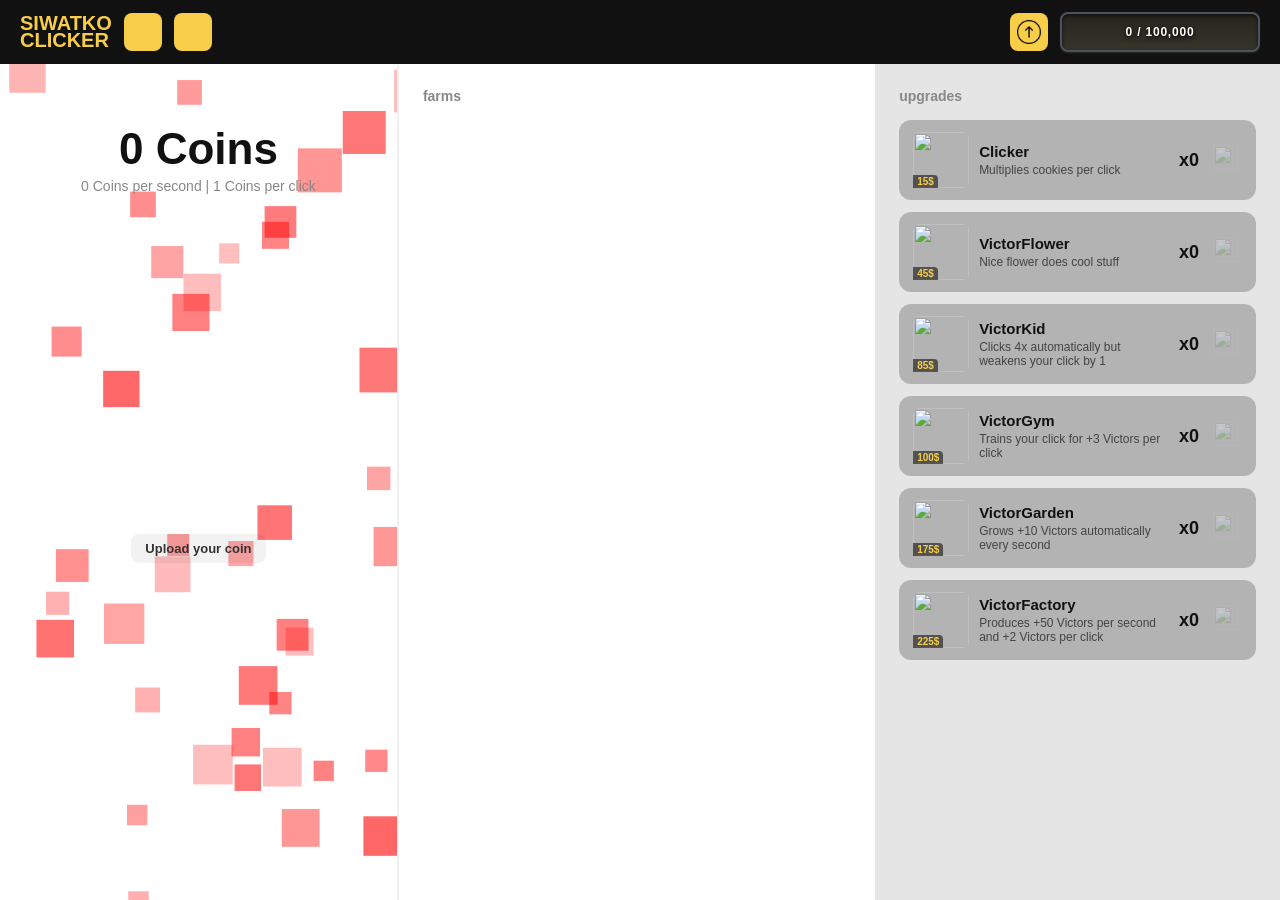
==== index.html @ c1b28956 "Merge pull request #3 from Dancat69/main Almost final" ====
<!DOCTYPE html>
<html lang="en">
    <head>
        <meta charset="UTF-8">
        <meta name="viewport" content="width=device-width, initial-scale=1.0">
        <title>Siwatko Clicker</title>
        <link rel="stylesheet" href="styles.css">
    </head>
    <body>
        <div class="app">
            <nav>
                <h1>Siwatko<br>Clicker</h1>
                
                <button id="achievements_button" onclick="toggleAchievements()"></button>
                <button id="leaderboard_button" onclick="window.open('https://leaguesofcode.space/leaderboard/')"></button>

                <div class="rebirth_container">
                    <button id="rebirth_upgrade_button" onclick="toggleupgrades()"></button>
                    <button id="rebirth_button" type="button" disabled>
                        <div class="rebirth_btn_fill" id="rebirth_btn_fill"></div>
                        <span class="rebirth_btn_text" id="rebirth_btn_text">0 / 100,000</span>
                    </button>
                </div>
            </nav>
            
            <div id="achievements_panel" class="achievements_panel"></div>

            <div id="skill_tree_panel" class="skill_tree_panel">
                <div class="skill_tree_header">
                    <h2>Rebirth Upgrades</h2>
                    <div class="skill_tree_controls">
                        <span id="rebirth_coins_display">Rebirth Coins: 0</span>
                        <button class="close_skill_tree" onclick="toggleupgrades()">X</button>
                    </div>
                </div>
                <div class="skill_tree_viewport" id="skill_tree_viewport">
                    <div class="skill_tree_map" id="skill_tree_map">
                        </div>
                </div>
            </div>

            <div class="game">
                <div class="cookie_window">
                    <canvas id="rain_canvas"></canvas>
                    
                    <a class="counter_text" id="counter_text">X Victors</a>
                    <a class="rate_text">1 victor per second</a>
                    <div class="cookie_container">
                        <button class="cookie_button" id="cookie_button"></button>
                    </div>
                    <div class="coin_controls">
                        <label class="coin_upload" for="coin_upload_input">Upload your coin</label>
                        <button class="coin_reset" id="coin_reset" hidden>reset</button>
                    </div>
                    <input type="file" id="coin_upload_input" accept="image/*" hidden>
                </div>
                
                <div class="farms_section" id="farms_section">
                    <div class="section_label">farms</div>
                </div>
                
                <div class="upgrades_window" id="upgrades_window">
                    <div class="section_label">upgrades</div>
                </div>
            </div>
        </div>
        <script src="script.js"></script>
    </body>
</html>
---- styles.css ----
:root {
    background-color: #ffffff;
    color: #333;
    font-family: 'Arial', sans-serif;
}

body {
    margin: 0;
    padding: 0;
}

/* ── nav (Horní lišta) ──────────────────────────────── */
nav {
    display: flex;
    align-items: center;
    padding: 12px 20px;
    gap: 12px;
    background-color: #111;
    width: 100%;
    box-sizing: border-box;
}

nav h1 {
    font-weight: 900;
    text-transform: uppercase;
    line-height: 0.85;
    font-size: 20px;
    color: #F8CD47;
    margin: 0; 
}

nav > button {
    width: 38px;
    height: 38px;
    background-color: #F8CD47;
    background-size: cover;
    background-position: center;
    border: none;
    cursor: pointer;
    border-radius: 8px;
    flex-shrink: 0;
}

nav > button:HOVER { background-color: #ffe7a1; }
nav > button:ACTIVE { background-color: #e6ac01; }

nav > .rebirth_container > button {
    width: 38px;
    height: 38px;
    background-color: #F8CD47;
    background-size: cover;
    background-position: center;
    border: none;
    cursor: pointer;
    border-radius: 8px;
    flex-shrink: 0;
}

nav > .rebirth_container > button:HOVER { background-color: #ffe7a1; }
nav > .rebirth_container > button:ACTIVE { background-color: #e6ac01; }

#achievements_button { background-image: url("res/achievement.png"); background-size: 24px; background-repeat: no-repeat; }
#leaderboard_button { background-image: url("res/leaderboard.png"); background-size: 24px; background-repeat: no-repeat; }
#rebirth_upgrade_button { background-image: url("res/rebirth.png"); background-size: 24px; background-repeat: no-repeat; }

.rebirth_container {
    margin-left: auto; 
    display: flex;
    flex-direction: row;
    align-items: center;
    gap: 12px;
}

/* Rebirth Progress Tlačítko (Kombinace baru a tlačítka) */
#rebirth_button {
    width: 200px;
    height: 40px;
    position: relative;
    background: linear-gradient(to bottom, #26251e, #36352a);
    border: 2px solid #48535e;
    border-radius: 8px;
    padding: 0;
    overflow: hidden;
    cursor: not-allowed;
    display: flex;
    align-items: center;
    justify-content: center;
    box-shadow: inset 0 2px 4px rgba(0, 0, 0, 0.6), 0 1px 2px rgba(255, 255, 255, 0.1);
    transition: all 0.3s ease;
}

/* Plnící se zářivý ukazatel */
.rebirth_btn_fill {
    position: absolute;
    top: 0;
    left: 0;
    height: 100%;
    width: 0%; 
    background: linear-gradient(to right, #cbb811 0%, #fce625 100%);
    box-shadow: 0 0 10px rgba(248, 252, 37, 0.5);
    transition: width 0.3s cubic-bezier(0.4, 0, 0.2, 1);
    z-index: 1;
}

/* Lesklý přechodový proužek přes bar */
.rebirth_btn_fill::after {
    content: '';
    position: absolute;
    top: 0; right: 0; bottom: 0; left: 0;
    background: linear-gradient(
        rgba(255,255,255,0.15) 0%,
        rgba(255,255,255,0) 50%,
        rgba(0,0,0,0.15) 100%
    );
}

/* Text uvnitř progress baru */
.rebirth_btn_text {
    position: relative;
    z-index: 2;
    font-size: 12px;
    font-weight: 900;
    color: #ffffff;
    text-shadow: 0 2px 4px rgba(0, 0, 0, 0.9), 0 0 2px rgba(0, 0, 0, 0.5);
    letter-spacing: 0.8px;
    text-transform: uppercase;
    pointer-events: none;
    transition: all 0.3s ease;
}

/* STAV: Rebirth je připraven (Tlačítko svítí a pulzuje) */
#rebirth_button:not(:disabled) {
    cursor: pointer;
    border-color: #00e5ff;
    animation: ready_glow 2s infinite alternate;
}

#rebirth_button:not(:disabled) .rebirth_btn_fill {
    background: linear-gradient(to right, #cbb811 0%, #fce625 100%);
}

#rebirth_button:not(:disabled) .rebirth_btn_text {
    font-size: 13px;
    letter-spacing: 1.5px;
    color: #ffffff;
    text-shadow: 0 0 10px #fffb00, 0 2px 4px rgba(0,0,0,0.8);
}

#rebirth_button:not(:disabled):hover {
    transform: scale(1.03);
    border-color: #ffffff;
}

#rebirth_button:not(:disabled):active {
    transform: scale(0.97);
}

@keyframes ready_glow {
    from { box-shadow: 0 0 8px rgba(255, 251, 0, 0.4), inset 0 1px 2px rgba(255,255,255,0.2); border-color: #fef24f; }
    to { box-shadow: 0 0 20px rgba(255, 251, 0, 0.8), inset 0 1px 2px rgba(255,255,255,0.4); border-color: #ffffff; }
}

/* ── Hlavní Layout ──────────────────────────────────── */
.app {
    display: flex;
    flex-direction: column;
    align-items: stretch;
    height: 100vh; 
    overflow: hidden;
}

.game {
    display: flex;
    flex-direction: row;
    width: 100%;
    flex: 1;
    overflow: hidden; 
}

.section_label {
    font-size: 14px;
    font-weight: 700;
    text-transform: lowercase; 
    color: #888;
    padding: 0 0 16px 0;
    background-color: transparent;
    width: 100%;
}

/* ── Levý panel (Coin Okno) ─────────────────────────── */
.cookie_window {
    display: flex;
    align-items: center;
    flex-direction: column;
    padding: 60px 20px;
    flex: 1; 
    background-color: #ffffff;
    color: #111;
    position: relative; 
    overflow-x: hidden;
    overflow-y: auto; 
    scrollbar-width: none;     
    -ms-overflow-style: none;  
}

.cookie_window::-webkit-scrollbar {
    display: none;             
}

#rain_canvas {
    position: absolute; 
    top: 0; left: 0;
    width: 100%; height: 100%;
    pointer-events: none; 
    z-index: 0; 
}

.counter_text, 
.rate_text, 
.cookie_container, 
.coin_controls {
    position: relative;
    z-index: 1; 
    margin-top: 80px;
}

.counter_text {
    font-weight: 800;
    font-size: 44px;
    color: #111;
    text-align: center;
    margin-top: 0px;
}

.rate_text {
    font-size: 14px;
    color: #888;
    text-align: center;
    font-weight: 400;
    margin-top: 4px;
}

.cookie_container {
    width: 260px;
    height: 260px;
    display: flex;
    align-items: center;
    justify-content: center;
    margin-top: 40px;
    position: relative;
}

.cookie_button {
    width: 220px;
    height: 220px;
    background-color: transparent;
    background-image: url("res/coin.png");
    background-position: center;
    background-size: cover;
    border: none;
    cursor: pointer;
    transition: width 0.05s, height 0.05s;
    position: relative;
    z-index: 1;
    border-radius: 50%;
    will-change: width, height;
}

.cookie_button:hover  { width: 226px; height: 226px; }
.cookie_button:active { width: 236px; height: 236px; }

/* Obíhající kurzory */
.orbit_hand {
    width: 30px;
    height: 30px;
    position: absolute;
    left: calc(50% + 145px * cos(var(--angle)));
    top: calc(50% + 145px * sin(var(--angle)));
    object-fit: contain;
    margin-top: -15px;
    margin-left: -15px;
    z-index: 2;
    transform-origin: center center;
    transform: rotate(calc(var(--angle) + 90deg)); 
    will-change: transform;
}

.cookie_container.spinning .orbit_hand {
    animation: orbit_spin 10s linear infinite;
}

@keyframes orbit_spin {
    from { transform: rotate(calc(var(--angle) + 90deg)) rotate(0deg); }
    to   { transform: rotate(calc(var(--angle) + 90deg)) rotate(360deg); }
}

.cookie_container.click_spin .orbit_hand {
    animation: individual_360_spin 0.35s cubic-bezier(0.25, 1, 0.5, 1) forwards;
}

@keyframes individual_360_spin {
    from { transform: rotate(calc(var(--angle) + 90deg)) rotate(0deg); }
    to   { transform: rotate(calc(var(--angle) + 90deg)) rotate(360deg); }
}

/* Hardwarově akcelerované vyskakování čísel */
.floating_click_text {
    position: fixed;
    pointer-events: none;
    font-size: 24px;
    font-weight: 900;
    color: #F8CD47;
    text-shadow: 0 2px 5px rgba(0,0,0,0.7);
    z-index: 9999;
    user-select: none;
    will-change: transform, opacity;
    animation: floating_text_anim 0.8s cubic-bezier(0.16, 1, 0.3, 1) forwards;
}

@keyframes floating_text_anim {
    0% { transform: translate(-50%, -50%) scale(0.6); opacity: 1; }
    100% { transform: translate(calc(-50% + var(--random-x)), calc(-50% + var(--random-y))) scale(1.1); opacity: 0; }
}

/* Ovládání nahrávání mincí */
.coin_controls {
    display: flex;
    align-items: center;
    gap: 12px;
    margin-top: 40px;
}

.coin_upload {
    cursor: pointer;
    font-size: 13px;
    font-weight: 600;
    padding: 7px 14px;
    border-radius: 8px;
    background-color: rgba(0,0,0,0.05);
    color: #333;
    user-select: none;
}

.coin_upload:hover { background-color: rgba(0,0,0,0.12); }

.coin_reset {
    cursor: pointer;
    font-size: 12px;
    border: none;
    background: transparent;
    color: #888;
    text-decoration: underline;
}

.cookie_button.custom_face { border-radius: 50%; }

/* ── Prostřední panel (Farmy) ───────────────────────── */
#farms_section {
    flex: 1.2; 
    background-color: #ffffff;
    display: flex;
    flex-direction: column;
    padding: 24px;
    overflow-y: auto;
    border-left: 2px solid #f0f0f0;
}

.farm_panel {
    display: flex;
    flex-direction: row;       
    flex-wrap: nowrap;          
    align-items: flex-end;     
    gap: 8px;
    padding: 12px;
    border-radius: 12px;
    margin-bottom: 16px;
    min-height: 100px;         
    background-color: #87CEEB; 
    background-image: url('res/field.png'); 
    background-size: cover;
    background-position: center bottom;
    border: 2px solid #e0e0e0;
    overflow-x: auto;           
    overflow-y: hidden;         
    white-space: nowrap;        
}

.farm_panel::-webkit-scrollbar { height: 6px; }
.farm_panel::-webkit-scrollbar-thumb { background: rgba(0, 0, 0, 0.2); border-radius: 3px; }

.farm_img {
    width: 45px;               
    height: 45px;
    object-fit: contain;
    display: inline-block;     
    filter: drop-shadow(0px 4px 3px rgba(0,0,0,0.4)); 
}

/* ── Pravý panel (Základní Upgrady) ─────────────────── */
#upgrades_window {
    flex: 1;
    background-color: #e5e5e5;
    display: flex;
    flex-direction: column;
    padding: 24px;
    overflow-y: auto;
}

.upgrade {
    display: flex;
    flex-direction: row;
    align-items: center;
    gap: 10px;
    background-color: #b3b3b3;
    color: #111;
    padding: 12px 14px;
    border-radius: 12px;
    border: none;
    margin-bottom: 12px;
    cursor: pointer;
    user-select: none;
    transition: background-color 0.1s;
}

.upgrade:hover  { background-color: #a3a3a3; }
.upgrade:active { background-color: #999999; }

.upgrade_icon_container {
    width: 56px;
    height: 56px;
    position: relative;
    flex-shrink: 0;
}

.upgrade_icon {
    width: 100%;
    height: 100%;
    object-fit: contain;
    border-radius: 6px;
}

.upgrade_price {
    position: absolute;
    bottom: 0;
    left: 0;
    font-size: 10px;
    font-weight: 700;
    background: rgba(0,0,0,0.55);
    color: #F8CD47;
    padding: 1px 4px;
    border-radius: 0 4px 0 0;
}

.upgrade_body {
    flex: 1;
    display: flex;
    flex-direction: column;
    gap: 3px;
}

.upgrade_title { font-size: 15px; font-weight: 700; }
.upgrade_description { font-size: 12px; color: #444; }
.upgrade_counter { font-size: 18px; font-weight: 800; color: #111; flex-shrink: 0; }

.upgrade_delete {
    background: none;
    border: none;
    font-size: 18px;
    cursor: pointer;
    flex-shrink: 0;
    opacity: 0.3;
    transition: opacity 0.2s;
    padding: 4px;
}
.upgrade_delete:hover { opacity: 1; }

/* ── Achievement Okna & Popup ────────────────────────── */
.achievement_popup {
    position: fixed;
    bottom: -100px;
    right: 20px;
    background-color: #1a1a1a;
    border: 2px solid gold;
    border-radius: 12px;
    padding: 12px 20px;
    display: flex;
    align-items: center;
    gap: 12px;
    z-index: 999;
    transition: bottom 0.5s ease;
    max-width: 300px;
}

.achievement_popup.show { bottom: 20px; }
.achievement_popup_icon { font-size: 28px; }
.achievement_popup_body { display: flex; flex-direction: column; gap: 3px; }
.achievement_popup_title { font-size: 11px; color: gold; text-transform: uppercase; letter-spacing: 1px; }
.achievement_popup_name { font-size: 15px; font-weight: bold; color: white; }
.achievement_popup_desc { font-size: 12px; color: #aaa; }

.achievements_panel {
    display: none;
    flex-direction: column;
    gap: 10px;
    background-color: #1a1a1a;
    border: 2px solid gold;
    border-radius: 12px;
    padding: 20px;
    margin-top: 10px;
    width: 320px;
    max-height: 380px;
    overflow-y: auto;
    position: absolute;
    top: 65px;
    left: 50%;
    transform: translateX(-50%);
    z-index: 100;
}

.achievements_panel.open { display: flex; }
.achievement_row { display: flex; align-items: center; gap: 12px; padding: 8px; border-radius: 8px; background-color: #2a2a2a; }
.achievement_row.locked { opacity: 0.3; filter: grayscale(100%); }
.achievement_row_icon   { font-size: 22px; }
.achievement_row_body { display: flex; flex-direction: column; gap: 2px; }
.achievement_row_name { font-size: 14px; font-weight: bold; color: white; }
.achievement_row_desc { font-size: 11px; color: #aaa; }

/* ── Rebirth Skill Tree Panel ───────────────────────── */
.skill_tree_panel {
    display: none;
    flex-direction: column;
    background-color: #1a1a1a;
    border: 3px solid gold;
    border-radius: 12px;
    width: 80vw;
    max-width: 720px;
    height: 75vh;
    position: absolute;
    top: 65px;
    left: 50%;
    transform: translateX(-50%);
    z-index: 101;
    overflow: hidden;
    color: white;
}

.skill_tree_panel.open { display: flex; }

.skill_tree_header {
    display: flex;
    justify-content: space-between;
    align-items: center;
    padding: 10px 20px;
    background-color: #111;
    border-bottom: 2px solid gold;
}

.skill_tree_header h2 { margin: 0; font-size: 18px; color: gold; }

/* Seskupení prvků tak, aby stav mincí byl vždy VIZUÁLNĚ před tlačítkem X */
.skill_tree_controls {
    display: flex;
    align-items: center;
    gap: 15px; 
    margin-left: auto; 
}

#rebirth_coins_display {
    font-weight: bold;
    color: #F8CD47;
}

.close_skill_tree { background: none; border: none; color: white; font-size: 18px; cursor: pointer; }

.skill_tree_viewport {
    flex: 1;
    overflow: hidden;
    position: relative;
    cursor: grab;
    background: radial-gradient(circle, #252525 10%, #111 90%);
}
.skill_tree_viewport:active { cursor: grabbing; }

.skill_tree_map {
    position: absolute;
    width: 1200px;
    height: 1200px;
    top: -320px; 
    left: -240px;
    user-select: none;
}

.skill_node {
    position: absolute;
    width: 50px;
    height: 50px;
    border-radius: 8px;
    border: 2px solid #555;
    background-color: #333;
    background-size: 30px;
    background-repeat: no-repeat;
    background-position: center;
    cursor: pointer;
    display: flex;
    align-items: center;
    justify-content: center;
    font-size: 20px;
    transition: all 0.2s;
    z-index: 5;
}

/* OPRAVA: Při najetí myší uzel okamžitě skočí vrstvou nad ostatní prvky */
.skill_node:hover {
    transform: scale(1.1);
    box-shadow: 0 0 10px rgba(248, 205, 71, 0.6);
    z-index: 999; 
}

.skill_node.silver { border-color: #c0c0c0; background-color: #4a535a; }
.skill_node.gold { border-color: gold; background-color: #5e4f23; }
.skill_node.diamond { border-color: #00e5ff; background-color: #164853; box-shadow: 0 0 8px #00e5ff; }
.skill_node.locked { opacity: 0.3; filter: grayscale(100%); cursor: not-allowed; }

/* OPRAVA: Absolutní z-index priorita pro tooltip, aby byl vždy zobrazen VPRĚDU */
.skill_node::after {
    content: attr(data-tooltip);
    position: absolute;
    bottom: 58px;
    left: 50%;
    transform: translateX(-50%);
    background: rgba(0,0,0,0.95);
    color: #fff;
    padding: 6px 12px;
    border-radius: 6px;
    font-size: 11px;
    white-space: nowrap;
    visibility: hidden;
    opacity: 0;
    transition: opacity 0.15s ease-out;
    z-index: 99999 !important; 
    border: 1px solid gold;
    pointer-events: none; 
    box-shadow: 0 4px 10px rgba(0,0,0,0.5);
}

.skill_node:hover::after { visibility: visible; opacity: 1; }

/* ── Mobilní Responzivita ───────────────────────────── */
@media screen and (max-width: 860px) {
    .app { height: auto; min-height: 100vh; overflow-y: auto; }
    .game { flex-direction: column; height: auto; overflow: visible; }
    .cookie_window, #farms_section, #upgrades_window { flex: none; width: 100%; overflow-y: visible; box-sizing: border-box; }
    .cookie_window { order: 1; padding: 40px 20px; }
    #upgrades_window { order: 2; background-color: #e5e5e5; }
    #farms_section { order: 3; background-color: #b3b3b3; border-left: none; }
}
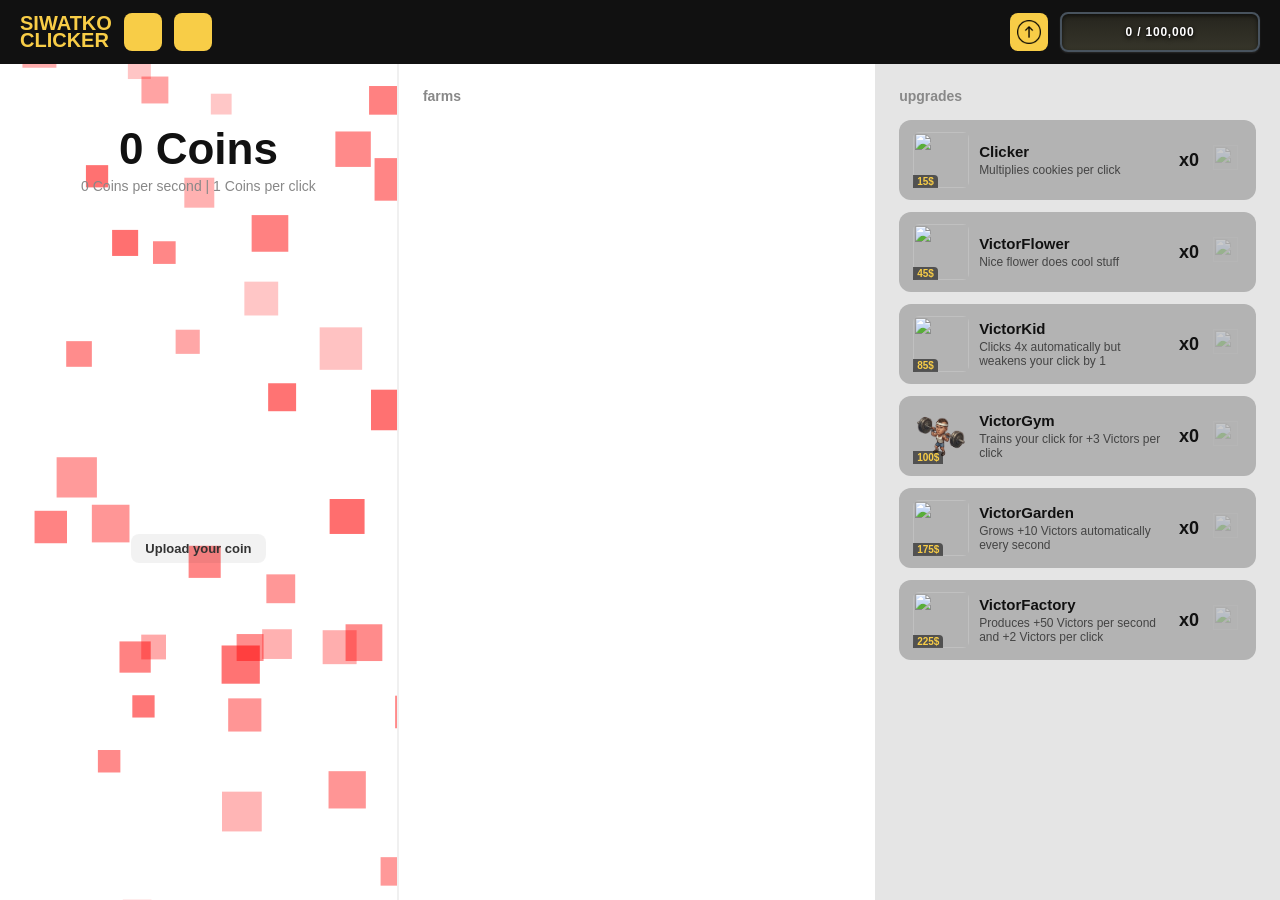
==== commit 2f3aa3a3: "Merge pull request #5 from Dancat69/main victorgym" ====
--- a/index.html
+++ b/index.html
@@ -5,6 +5,7 @@
         <meta name="viewport" content="width=device-width, initial-scale=1.0">
         <title>Siwatko Clicker</title>
         <link rel="stylesheet" href="styles.css">
+        <link rel="icon" type="image/x-icon" href="res/coin.png">
     </head>
     <body>
         <div class="app">
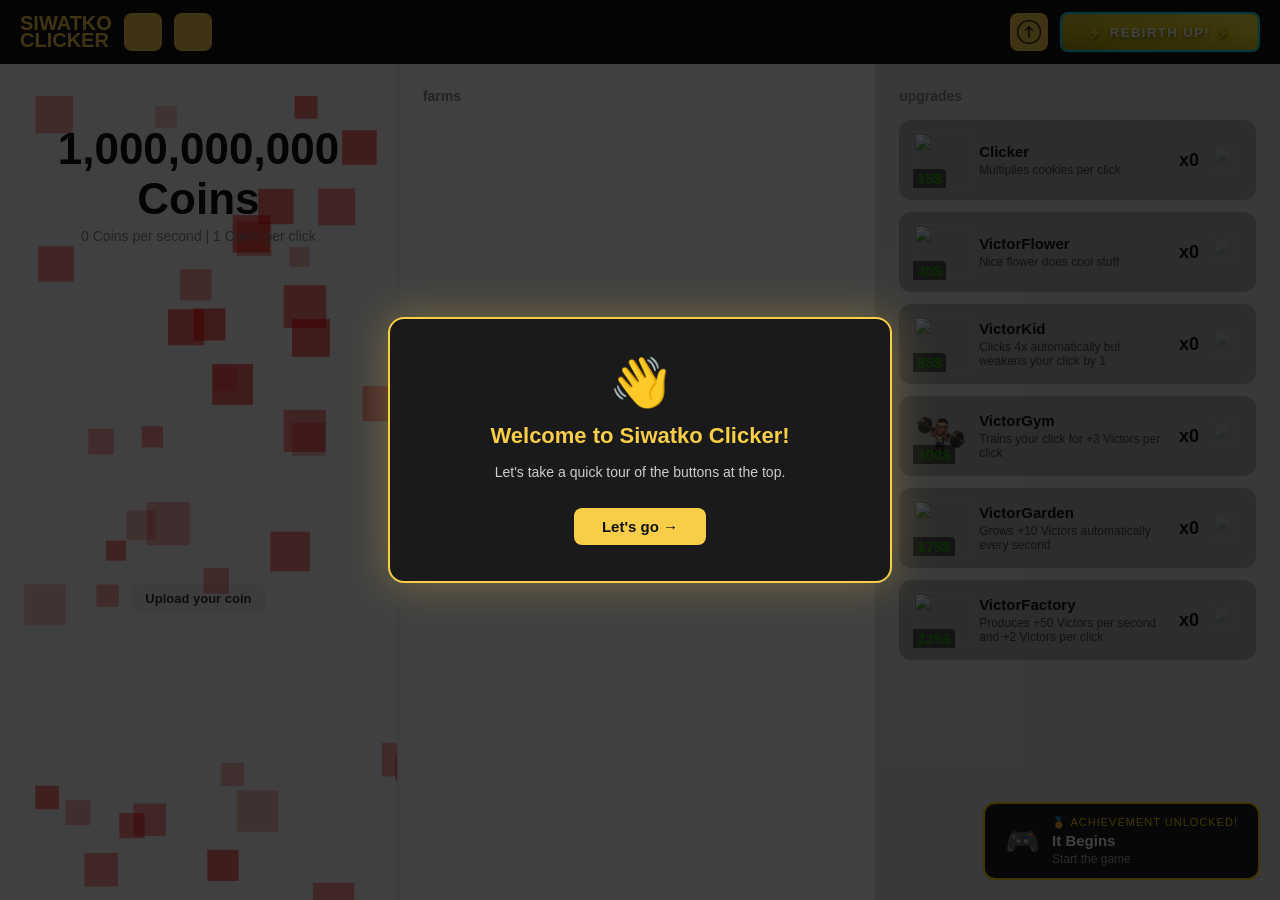
==== commit 5e0755b4: "Merge pull request #6 from Dancat69/main Hello" ====
--- a/index.html
+++ b/index.html
@@ -8,9 +8,50 @@
         <link rel="icon" type="image/x-icon" href="res/coin.png">
     </head>
     <body>
+        <div id="tutorial_overlay" class="tutorial_overlay">
+    <div class="tutorial_box">
+        <div class="tutorial_step" id="tutorial_step_0">
+            <div class="tutorial_icon">👋</div>
+            <h2>Welcome to Siwatko Clicker!</h2>
+            <p>Let's take a quick tour of the buttons at the top.</p>
+            <button class="tutorial_next" onclick="nextTutorialStep()">Let's go →</button>
+        </div>
+        <div class="tutorial_step hidden" id="tutorial_step_1">
+            <div class="tutorial_icon">🏅</div>
+            <h2>Achievements</h2>
+            <p>This button opens your <strong>Achievements panel</strong> on the left. Complete challenges to unlock them — some are secret!</p>
+            <button class="tutorial_next" onclick="nextTutorialStep()">Next →</button>
+        </div>
+        <div class="tutorial_step hidden" id="tutorial_step_2">
+            <div class="tutorial_icon">🏆</div>
+            <h2>Leaderboard</h2>
+            <p>This button opens the <strong>global leaderboard</strong> where you can see how you rank against other players.</p>
+            <button class="tutorial_next" onclick="nextTutorialStep()">Next →</button>
+        </div>
+        <div class="tutorial_step hidden" id="tutorial_step_3">
+            <div class="tutorial_icon">🌳</div>
+            <h2>Rebirth Skill Tree</h2>
+            <p>After your first <strong>Rebirth</strong>, this button unlocks. Spend Rebirth Coins on permanent upgrades that carry over between runs.</p>
+            <button class="tutorial_next" onclick="nextTutorialStep()">Next →</button>
+        </div>
+        <div class="tutorial_step hidden" id="tutorial_step_4">
+            <div class="tutorial_icon">⚡</div>
+            <h2>Rebirth Button</h2>
+            <p>The <strong>progress bar</strong> fills as you earn coins. Once full, you can Rebirth — resetting your coins but earning a Rebirth Coin for permanent upgrades.</p>
+            <button class="tutorial_next" onclick="nextTutorialStep()">Next →</button>
+        </div>
+        <div class="tutorial_step hidden" id="tutorial_step_5">
+            <div class="tutorial_icon">🪙</div>
+            <h2>You're all set!</h2>
+            <p>Click the <strong>coin</strong> to earn coins, buy upgrades on the right, and watch your farms grow in the middle. Good luck!</p>
+            <button class="tutorial_next" onclick="closeTutorial()">Start Playing!</button>
+        </div>
+    </div>
+</div>
         <div class="app">
             <nav>
                 <h1>Siwatko<br>Clicker</h1>
+                
                 
                 <button id="achievements_button" onclick="toggleAchievements()"></button>
                 <button id="leaderboard_button" onclick="window.open('https://leaguesofcode.space/leaderboard/')"></button>
@@ -51,6 +92,7 @@
                     </div>
                     <div class="coin_controls">
                         <label class="coin_upload" for="coin_upload_input">Upload your coin</label>
+                        <span class="coin_upload_hint">🔒 unlock at 1,000 coins</span>
                         <button class="coin_reset" id="coin_reset" hidden>reset</button>
                     </div>
                     <input type="file" id="coin_upload_input" accept="image/*" hidden>
--- a/styles.css
+++ b/styles.css
@@ -443,10 +443,10 @@
     position: absolute;
     bottom: 0;
     left: 0;
-    font-size: 10px;
+    font-size: 15px;
     font-weight: 700;
     background: rgba(0,0,0,0.55);
-    color: #F8CD47;
+    color: #29a510;
     padding: 1px 4px;
     border-radius: 0 4px 0 0;
 }
@@ -506,16 +506,16 @@
     border: 2px solid gold;
     border-radius: 12px;
     padding: 20px;
-    margin-top: 10px;
     width: 320px;
-    max-height: 380px;
+    max-height: 80vh;
     overflow-y: auto;
-    position: absolute;
+    position: fixed;
     top: 65px;
-    left: 50%;
-    transform: translateX(-50%);
+    left: 20px;
     z-index: 100;
 }
+
+.achievements_panel.open { display: flex; }
 
 .achievements_panel.open { display: flex; }
 .achievement_row { display: flex; align-items: center; gap: 12px; padding: 8px; border-radius: 8px; background-color: #2a2a2a; }
@@ -653,4 +653,208 @@
     .cookie_window { order: 1; padding: 40px 20px; }
     #upgrades_window { order: 2; background-color: #e5e5e5; }
     #farms_section { order: 3; background-color: #b3b3b3; border-left: none; }
+}
+
+#afk_prompt {
+    position: fixed;
+    top: 0; left: 0;
+    width: 100%; height: 100%;
+    background: rgba(0,0,0,0.7);
+    display: flex;
+    align-items: center;
+    justify-content: center;
+    z-index: 9999;
+}
+
+.afk_inner {
+    background: #1a1a1a;
+    border: 2px solid gold;
+    border-radius: 16px;
+    padding: 40px;
+    text-align: center;
+    color: white;
+    display: flex;
+    flex-direction: column;
+    gap: 16px;
+}
+
+.afk_inner h2 { font-size: 28px; margin: 0; }
+.afk_inner p { color: #aaa; margin: 0; }
+
+#afk_yes {
+    background: gold;
+    color: black;
+    border: none;
+    padding: 12px 24px;
+    border-radius: 8px;
+    font-size: 16px;
+    font-weight: bold;
+    cursor: pointer;
+}
+
+.golden_victor {
+    position: fixed;
+    width: 60px;
+    height: 60px;
+    cursor: pointer;
+    z-index: 9000;
+    filter: sepia(1) saturate(5) hue-rotate(5deg) brightness(1.4);
+    animation: golden_bob 0.4s ease-in-out infinite alternate;
+    pointer-events: all;
+}
+
+@keyframes golden_bob {
+    from { transform: translateY(0px) rotate(-5deg); }
+    to   { transform: translateY(-8px) rotate(5deg); }
+}
+
+.secret_victor:hover { opacity: 0.8 !important; }
+
+.upgrade_locked {
+    pointer-events: none;
+}
+
+.upgrade_locked .upgrade_icon {
+    filter: brightness(0);
+}
+
+.upgrade_locked .upgrade_title,
+.upgrade_locked .upgrade_description,
+.upgrade_locked .upgrade_counter,
+.upgrade_locked .upgrade_price {
+    color: transparent !important;
+    text-shadow: none;
+    user-select: none;
+}
+
+.upgrade_locked .upgrade_body::after {
+    content: "???";
+    font-size: 15px;
+    font-weight: 700;
+    color: #666;
+}
+
+.upgrade_locked .upgrade_delete {
+    display: none;
+}
+
+.coin_upload_locked {
+    pointer-events: none;
+    opacity: 0.3;
+    cursor: not-allowed;
+}
+
+.coin_upload_hint {
+    display: none;
+    font-size: 11px;
+    color: #F8CD47;
+    font-weight: 600;
+}
+
+.coin_upload_locked ~ .coin_upload_hint {
+    display: inline;
+}
+
+#rebirth_upgrade_button.nav_btn_locked {
+    opacity: 0.35;
+    filter: grayscale(100%);
+    cursor: not-allowed;
+    pointer-events: none;
+}
+
+/* Nav button tooltips */
+nav button[title] {
+    position: relative;
+}
+
+nav button[title]:hover::after {
+    content: attr(title);
+    position: absolute;
+    top: 48px;
+    left: 50%;
+    transform: translateX(-50%);
+    background: rgba(0,0,0,0.9);
+    color: white;
+    padding: 6px 10px;
+    border-radius: 6px;
+    font-size: 12px;
+    white-space: nowrap;
+    z-index: 9999;
+    border: 1px solid #F8CD47;
+    pointer-events: none;
+    font-weight: 500;
+}
+
+.tutorial_overlay {
+    display: none;
+    position: fixed;
+    top: 0; left: 0;
+    width: 100%; height: 100%;
+    background: rgba(0,0,0,0.75);
+    z-index: 99999;
+    align-items: center;
+    justify-content: center;
+}
+
+.tutorial_box {
+    background: #1a1a1a;
+    border: 2px solid #F8CD47;
+    border-radius: 16px;
+    padding: 36px 40px;
+    max-width: 420px;
+    width: 90%;
+    text-align: center;
+    color: white;
+    box-shadow: 0 0 40px rgba(248, 205, 71, 0.3);
+}
+
+.tutorial_icon {
+    font-size: 48px;
+    margin-bottom: 12px;
+}
+
+.tutorial_box h2 {
+    font-size: 22px;
+    color: #F8CD47;
+    margin: 0 0 12px 0;
+}
+
+.tutorial_box p {
+    font-size: 14px;
+    color: #ccc;
+    line-height: 1.6;
+    margin: 0 0 24px 0;
+}
+
+.tutorial_box p strong {
+    color: white;
+}
+
+.tutorial_next {
+    background: #F8CD47;
+    color: #111;
+    border: none;
+    padding: 10px 28px;
+    border-radius: 8px;
+    font-size: 15px;
+    font-weight: 700;
+    cursor: pointer;
+    transition: background 0.2s;
+}
+
+.tutorial_next:hover {
+    background: #ffe680;
+}
+
+.tutorial_step.hidden {
+    display: none;
+}
+
+.tutorial_fade_out {
+    animation: tutorial_fade 0.4s ease forwards;
+}
+
+@keyframes tutorial_fade {
+    from { opacity: 1; }
+    to   { opacity: 0; }
 }
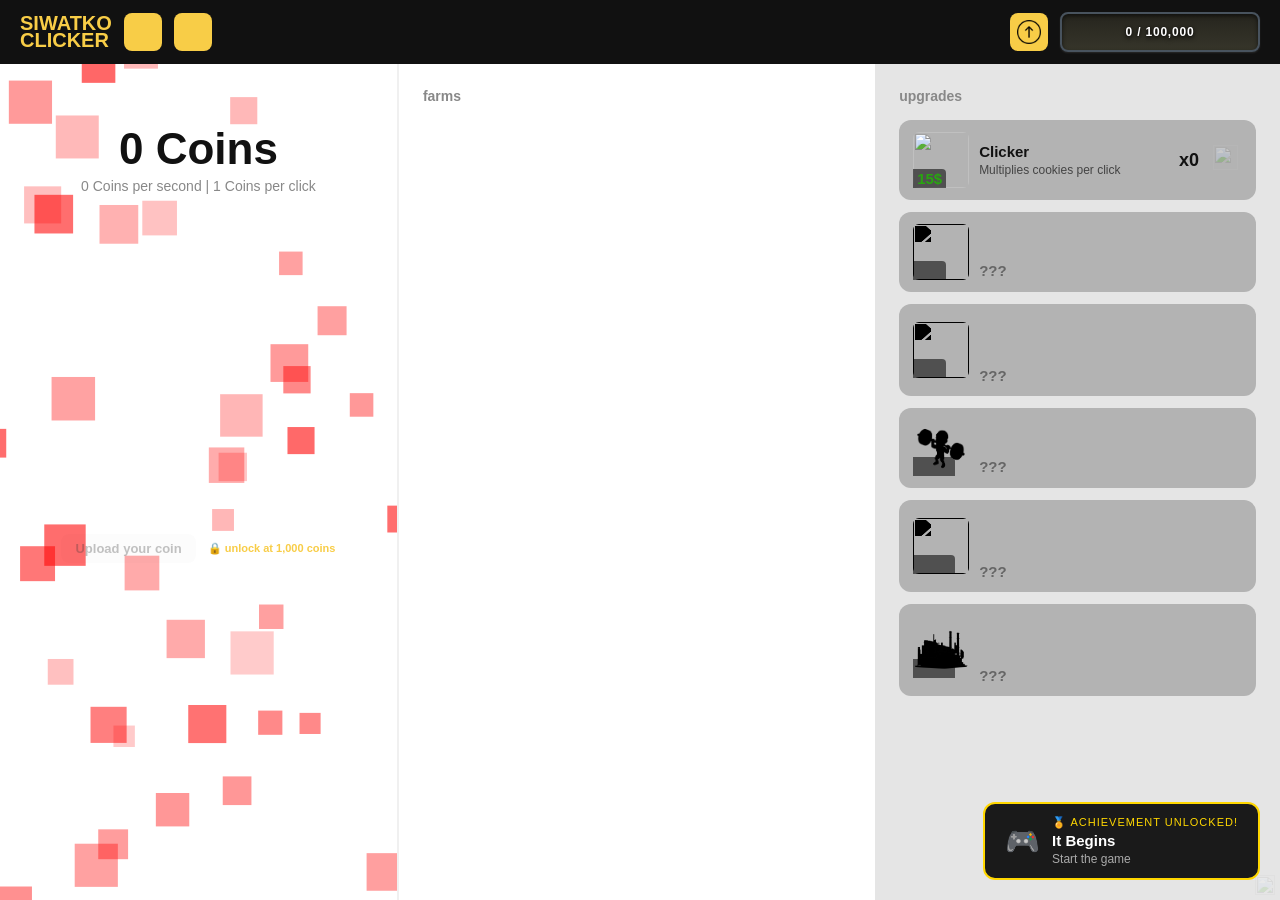
==== commit 7aa15448: "Merge pull request #7 from Dancat69/main finaaal" ====
--- a/index.html
+++ b/index.html
@@ -8,46 +8,6 @@
         <link rel="icon" type="image/x-icon" href="res/coin.png">
     </head>
     <body>
-        <div id="tutorial_overlay" class="tutorial_overlay">
-    <div class="tutorial_box">
-        <div class="tutorial_step" id="tutorial_step_0">
-            <div class="tutorial_icon">👋</div>
-            <h2>Welcome to Siwatko Clicker!</h2>
-            <p>Let's take a quick tour of the buttons at the top.</p>
-            <button class="tutorial_next" onclick="nextTutorialStep()">Let's go →</button>
-        </div>
-        <div class="tutorial_step hidden" id="tutorial_step_1">
-            <div class="tutorial_icon">🏅</div>
-            <h2>Achievements</h2>
-            <p>This button opens your <strong>Achievements panel</strong> on the left. Complete challenges to unlock them — some are secret!</p>
-            <button class="tutorial_next" onclick="nextTutorialStep()">Next →</button>
-        </div>
-        <div class="tutorial_step hidden" id="tutorial_step_2">
-            <div class="tutorial_icon">🏆</div>
-            <h2>Leaderboard</h2>
-            <p>This button opens the <strong>global leaderboard</strong> where you can see how you rank against other players.</p>
-            <button class="tutorial_next" onclick="nextTutorialStep()">Next →</button>
-        </div>
-        <div class="tutorial_step hidden" id="tutorial_step_3">
-            <div class="tutorial_icon">🌳</div>
-            <h2>Rebirth Skill Tree</h2>
-            <p>After your first <strong>Rebirth</strong>, this button unlocks. Spend Rebirth Coins on permanent upgrades that carry over between runs.</p>
-            <button class="tutorial_next" onclick="nextTutorialStep()">Next →</button>
-        </div>
-        <div class="tutorial_step hidden" id="tutorial_step_4">
-            <div class="tutorial_icon">⚡</div>
-            <h2>Rebirth Button</h2>
-            <p>The <strong>progress bar</strong> fills as you earn coins. Once full, you can Rebirth — resetting your coins but earning a Rebirth Coin for permanent upgrades.</p>
-            <button class="tutorial_next" onclick="nextTutorialStep()">Next →</button>
-        </div>
-        <div class="tutorial_step hidden" id="tutorial_step_5">
-            <div class="tutorial_icon">🪙</div>
-            <h2>You're all set!</h2>
-            <p>Click the <strong>coin</strong> to earn coins, buy upgrades on the right, and watch your farms grow in the middle. Good luck!</p>
-            <button class="tutorial_next" onclick="closeTutorial()">Start Playing!</button>
-        </div>
-    </div>
-</div>
         <div class="app">
             <nav>
                 <h1>Siwatko<br>Clicker</h1>
--- a/styles.css
+++ b/styles.css
@@ -378,7 +378,7 @@
     background-color: #87CEEB; 
     background-image: url('res/field.png'); 
     background-size: cover;
-    background-position: center bottom;
+    background-position: center;
     border: 2px solid #e0e0e0;
     overflow-x: auto;           
     overflow-y: hidden;         
